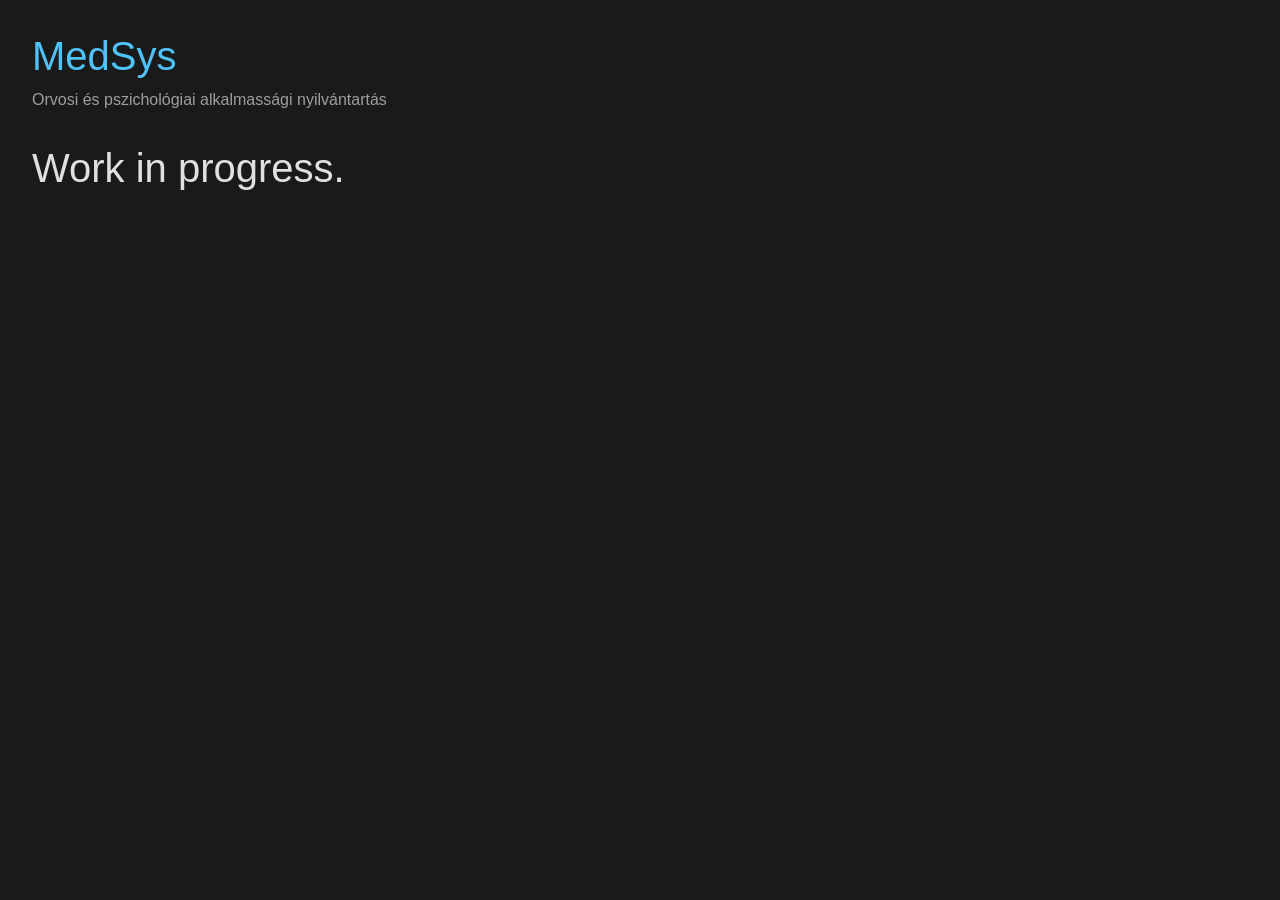
==== edit.html @ fa17530e "fix: replace static dashboard markup with Domino.js rendering for cards and table" ====
<!doctype html>
<html lang="en" data-bs-theme="dark">

<head>
    <title>Title</title>
    <!-- Required meta tags -->
    <meta charset="utf-8" />
    <meta name="viewport" content="width=device-width, initial-scale=1" />

    <!-- Bootstrap CSS v5.3.8 -->
    <link href="https://cdn.jsdelivr.net/npm/bootstrap@5.3.8/dist/css/bootstrap.min.css" rel="stylesheet"
        integrity="sha384-sRIl4kxILFvY47J16cr9ZwB07vP4J8+LH7qKQnuqkuIAvNWLzeN8tE5YBujZqJLB" crossorigin="anonymous" />
    <link rel="stylesheet" href="static/css/style.css">
</head>

<body>
    <header>
        <h1>MedSys</h1>
        <p>Orvosi és pszichológiai alkalmassági nyilvántartás</p>
    </header>
    <main>
        <!-- App will be renered here-->
    </main>

    <footer>
        <!-- place footer here -->
    </footer>
    <!-- Bootstrap JavaScript Bundle (includes Popper) -->
    <script src="https://cdn.jsdelivr.net/npm/bootstrap@5.3.8/dist/js/bootstrap.bundle.min.js"
        integrity="sha384-FKyoEForCGlyvwx9Hj09JcYn3nv7wiPVlz7YYwJrWVcXK/BmnVDxM+D2scQbITxI"
        crossorigin="anonymous"></script>
    <script src="static/js/domino.js"></script>
    <script src="static/js/app.js"></script>
</body>

</html>
---- static/css/style.css ----
:root {
  --bg: #1a1a1a;
  --surface: #252525;
  --surface-hover: #303030;

  --text: #e0e0e0;
  --text-muted: #9e9e9e;

  --border: #404040;

  --success: #4caf50;
  --danger: #f44336;

  --accent: #4fc3f7;
}

* {
  margin: 0;
  padding: 0;
  box-sizing: border-box;
}

body {
  background: var(--bg);
  color: var(--text);
  font-family: sans-serif;
  padding: 2rem;
}

header {
  margin-bottom: 2rem;
}

header h1 {
  color: var(--accent);
  margin-bottom: .5rem;
}

header p {
  color: var(--text-muted);
}

.dashboard {
  display: grid;
  grid-template-columns: repeat(auto-fit, minmax(220px, 1fr));
  gap: 1rem;
  margin-bottom: 2rem;
}

.card {
  background: var(--surface);
  border: 1px solid var(--border);
  border-radius: 8px;
  padding: 1rem;
}

.card h2 {
  font-size: .9rem;
  color: var(--text-muted);
  margin-bottom: .5rem;
}

.card span {
  font-size: 2rem;
  font-weight: bold;
}

.toolbar {
  display: flex;
  gap: 1rem;
  margin-bottom: 1.5rem;
}

.toolbar input {
  flex: 1;
}

input,
button {
  background: var(--surface);
  color: var(--text);
  border: 1px solid var(--border);
  border-radius: 6px;
  padding: .75rem;
}

button {
  cursor: pointer;
}

button:hover {
  background: var(--surface-hover);
}

table {
  width: 100%;
  border-collapse: collapse;
  background: var(--surface);
}

th,
td {
  padding: 1rem;
  text-align: left;
  border-bottom: 1px solid var(--border);
}

thead {
  background: #202020;
}

tbody tr:hover {
  background: var(--surface-hover);
}

.status {
  padding: .25rem .5rem;
  border-radius: 4px;
  font-size: .85rem;
  font-weight: bold;
}

.personel-link {
  color: var(--accent);
  text-decoration: none;
}
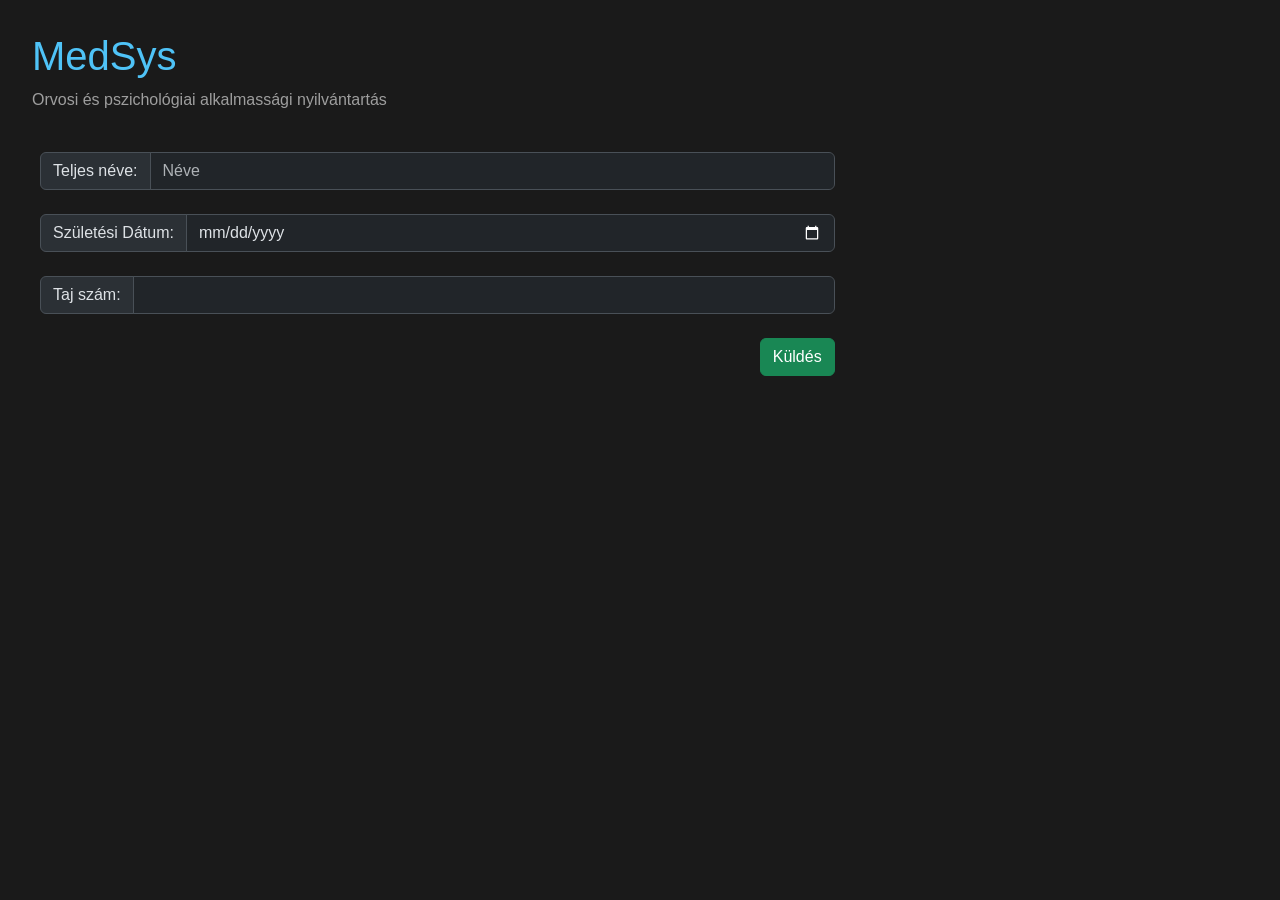
==== commit 9f0229d7: "add: prototype intake form" ====
--- a/edit.html
+++ b/edit.html
@@ -18,7 +18,7 @@
         <h1>MedSys</h1>
         <p>Orvosi és pszichológiai alkalmassági nyilvántartás</p>
     </header>
-    <main>
+    <main class="row col-auto gap-2">
         <!-- App will be renered here-->
     </main>
 
